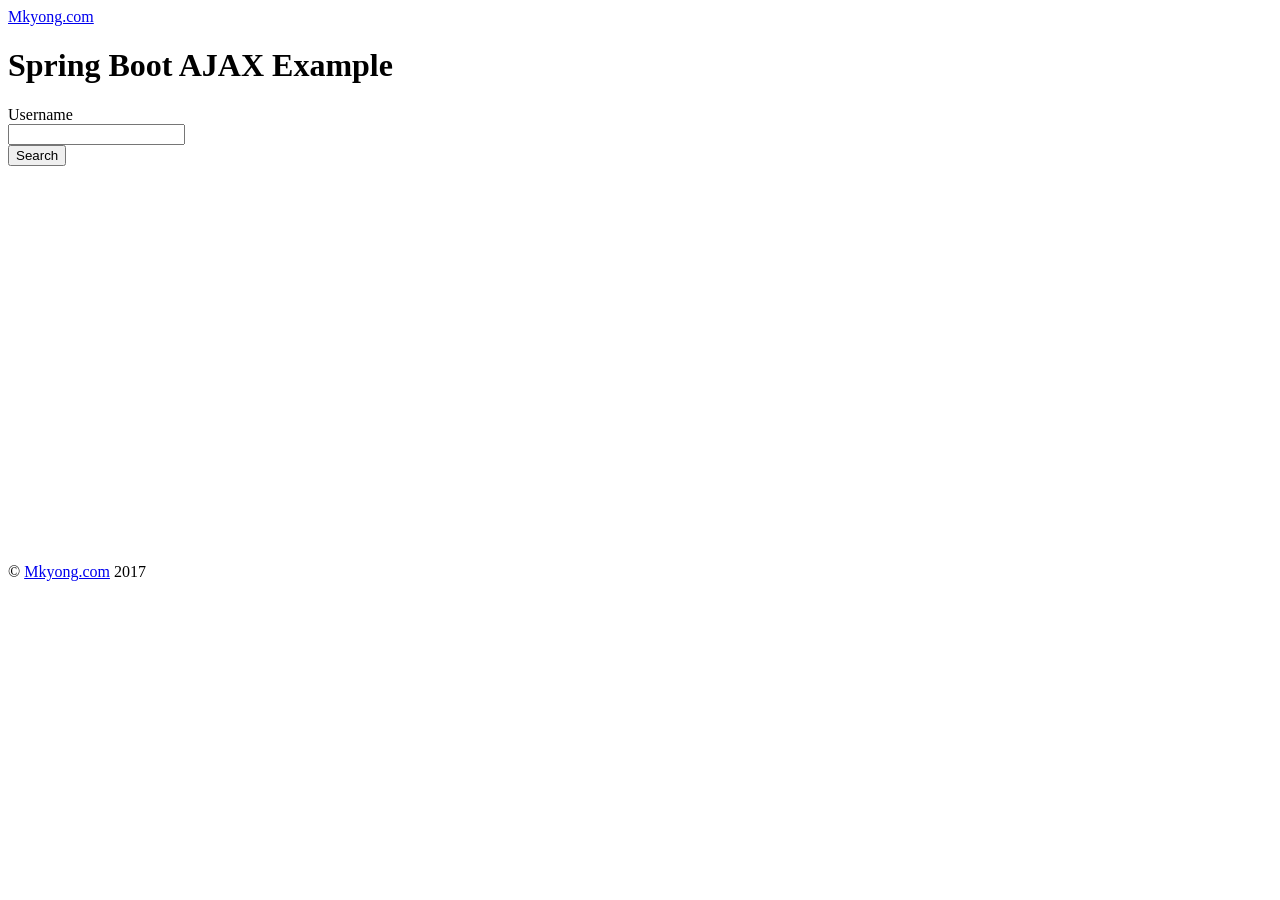
==== src/main/resources/templates/ajax.html @ a0860d03 "like function commented" ====
<!DOCTYPE html>
<html xmlns:th="http://www.thymeleaf.org">

<head>
    <title>Spring Boot ajax example</title>
    <meta http-equiv="Content-Type" content="text/html; charset=UTF-8"/>

    <link rel="stylesheet" type="text/css"
          href="webjars/bootstrap/3.3.7/css/bootstrap.min.css"/>
</head>
<body>
<script>
    $(document).ready(function () {

        $("#search-form").submit(function (event) {

            //stop submit the form, we will post it manually.
            event.preventDefault();

            fire_ajax_submit();

        });

    });

    function fire_ajax_submit() {

        var search = {}
        search["username"] = $("#username").val();

        $("#btn-search").prop("disabled", true);

        $.ajax({
            type: "POST",
            contentType: "application/json",
            url: "/api/search",
            data: JSON.stringify(search),
            dataType: 'json',
            cache: false,
            timeout: 600000,
            success: function (data) {

                var json = "<h4>Ajax Response</h4><pre>"
                    + JSON.stringify(data, null, 4) + "</pre>";
                $('#feedback').html(json);

                console.log("SUCCESS : ", data);
                $("#btn-search").prop("disabled", false);

            },
            error: function (e) {

                var json = "<h4>Ajax Response</h4><pre>"
                    + e.responseText + "</pre>";
                $('#feedback').html(json);

                console.log("ERROR : ", e);
                $("#btn-search").prop("disabled", false);

            }
        });

    }
</script>

<nav class="navbar navbar-inverse">
    <div class="container">
        <div class="navbar-header">
            <a class="navbar-brand" href="#">Mkyong.com</a>
        </div>
    </div>
</nav>

<div class="container" style="min-height: 500px">

    <div class="starter-template">
        <h1>Spring Boot AJAX Example</h1>

        <div id="feedback"></div>

        <form class="form-horizontal" id="search-form">
            <div class="form-group form-group-lg">
                <label class="col-sm-2 control-label">Username</label>
                <div class="col-sm-10">
                    <input type="text" class="form-control" id="username"/>
                </div>
            </div>

            <div class="form-group">
                <div class="col-sm-offset-2 col-sm-10">
                    <button type="submit" id="bth-search"
                            class="btn btn-primary btn-lg">Search
                    </button>
                </div>
            </div>
        </form>

    </div>

</div>

<div class="container">
    <footer>
        <p>
            © <a href="http://www.mkyong.com">Mkyong.com</a> 2017
        </p>
    </footer>
</div>

<script type="text/javascript"
        src="/js/jquery.min.js"></script>

</body>
</html>
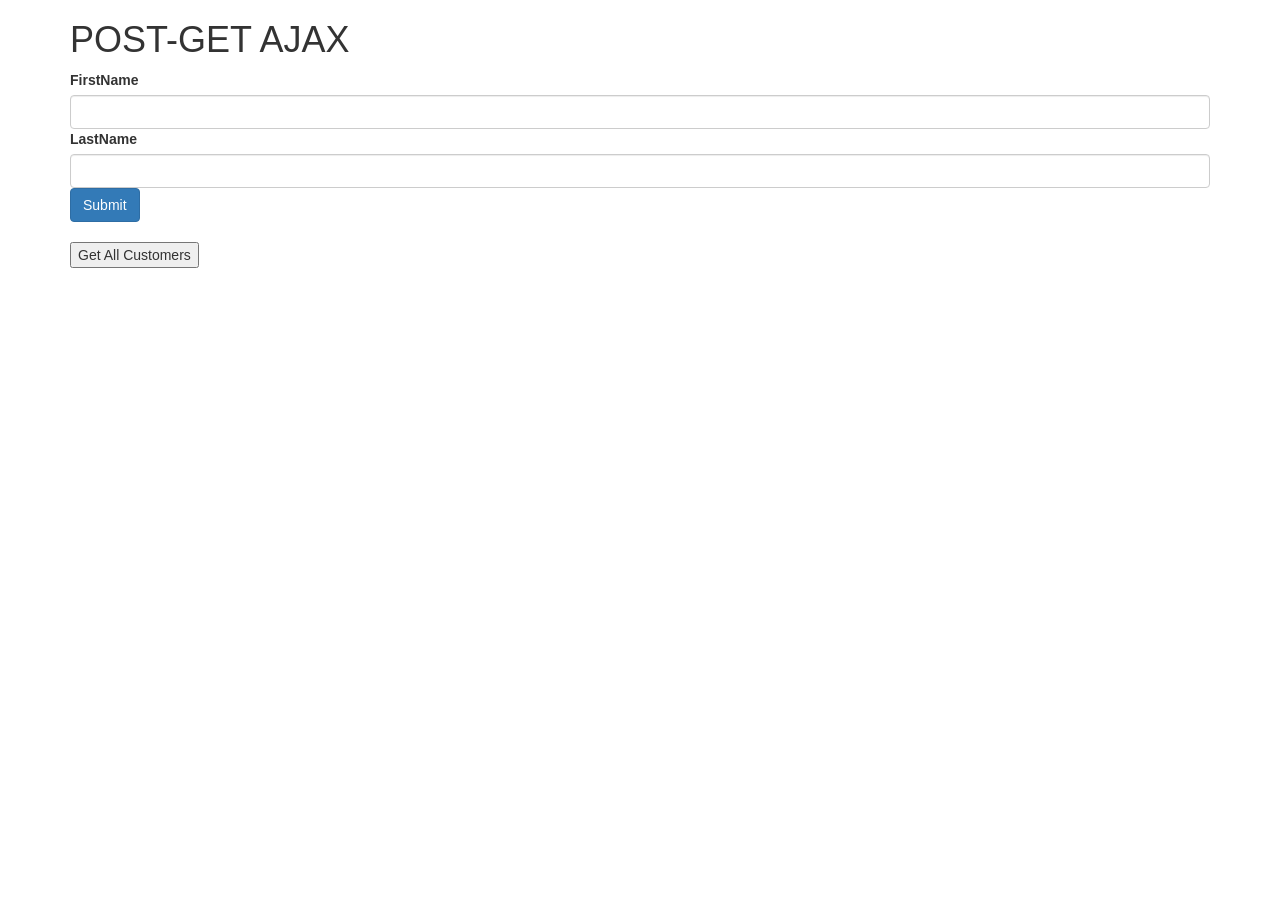
==== commit d193adab: "minor changes and ajax test" ====
--- a/src/main/resources/templates/ajax.html
+++ b/src/main/resources/templates/ajax.html
@@ -1,114 +1,38 @@
-<!DOCTYPE html>
-<html xmlns:th="http://www.thymeleaf.org">
+<!DOCTYPE HTML>
 
+<html>
 <head>
-    <title>Spring Boot ajax example</title>
-    <meta http-equiv="Content-Type" content="text/html; charset=UTF-8"/>
-
-    <link rel="stylesheet" type="text/css"
-          href="webjars/bootstrap/3.3.7/css/bootstrap.min.css"/>
+    <title>Spring Boot - POST-GET AJAX Example</title>
+    <meta charset="utf-8" />
+    <meta name="viewport" content="width=device-width, initial-scale=1" />
+    <script src="http://ajax.googleapis.com/ajax/libs/jquery/3.1.1/jquery.min.js"></script>
+    <script src="/js/postrequest.js"></script>
+    <script src="/js/getrequest.js"></script>
+    <link rel="stylesheet" href="http://netdna.bootstrapcdn.com/bootstrap/3.0.3/css/bootstrap.min.css" />
 </head>
 <body>
-<script>
-    $(document).ready(function () {
-
-        $("#search-form").submit(function (event) {
-
-            //stop submit the form, we will post it manually.
-            event.preventDefault();
-
-            fire_ajax_submit();
-
-        });
-
-    });
-
-    function fire_ajax_submit() {
-
-        var search = {}
-        search["username"] = $("#username").val();
-
-        $("#btn-search").prop("disabled", true);
-
-        $.ajax({
-            type: "POST",
-            contentType: "application/json",
-            url: "/api/search",
-            data: JSON.stringify(search),
-            dataType: 'json',
-            cache: false,
-            timeout: 600000,
-            success: function (data) {
-
-                var json = "<h4>Ajax Response</h4><pre>"
-                    + JSON.stringify(data, null, 4) + "</pre>";
-                $('#feedback').html(json);
-
-                console.log("SUCCESS : ", data);
-                $("#btn-search").prop("disabled", false);
-
-            },
-            error: function (e) {
-
-                var json = "<h4>Ajax Response</h4><pre>"
-                    + e.responseText + "</pre>";
-                $('#feedback').html(json);
-
-                console.log("ERROR : ", e);
-                $("#btn-search").prop("disabled", false);
-
-            }
-        });
-
-    }
-</script>
-
-<nav class="navbar navbar-inverse">
-    <div class="container">
-        <div class="navbar-header">
-            <a class="navbar-brand" href="#">Mkyong.com</a>
-        </div>
+<div class="container">
+    <h1>POST-GET AJAX</h1>
+    <div id="postdiv">
+        <form id="customerForm">
+            <label>FirstName</label>
+            <input type="text" id="firstname" class="form-control"/>
+            <label>LastName</label>
+            <input type="text" id="lastname" class="form-control"/>
+            <button type="submit" id="postBtn" class="btn btn-primary">Submit</button>
+        </form>
     </div>
-</nav>
-
-<div class="container" style="min-height: 500px">
-
-    <div class="starter-template">
-        <h1>Spring Boot AJAX Example</h1>
-
-        <div id="feedback"></div>
-
-        <form class="form-horizontal" id="search-form">
-            <div class="form-group form-group-lg">
-                <label class="col-sm-2 control-label">Username</label>
-                <div class="col-sm-10">
-                    <input type="text" class="form-control" id="username"/>
-                </div>
-            </div>
-
-            <div class="form-group">
-                <div class="col-sm-offset-2 col-sm-10">
-                    <button type="submit" id="bth-search"
-                            class="btn btn-primary btn-lg">Search
-                    </button>
-                </div>
-            </div>
-        </form>
-
+    <div id="postResultDiv">
+    </div>
+    <br/>
+    <div id="getdiv">
+        <button id="getBtn" >Get All Customers</button>
+    </div>
+    <div id="getResultDiv">
+        <ul class="list-group">
+        </ul>
     </div>
 
 </div>
-
-<div class="container">
-    <footer>
-        <p>
-            © <a href="http://www.mkyong.com">Mkyong.com</a> 2017
-        </p>
-    </footer>
-</div>
-
-<script type="text/javascript"
-        src="/js/jquery.min.js"></script>
-
 </body>
 </html>
